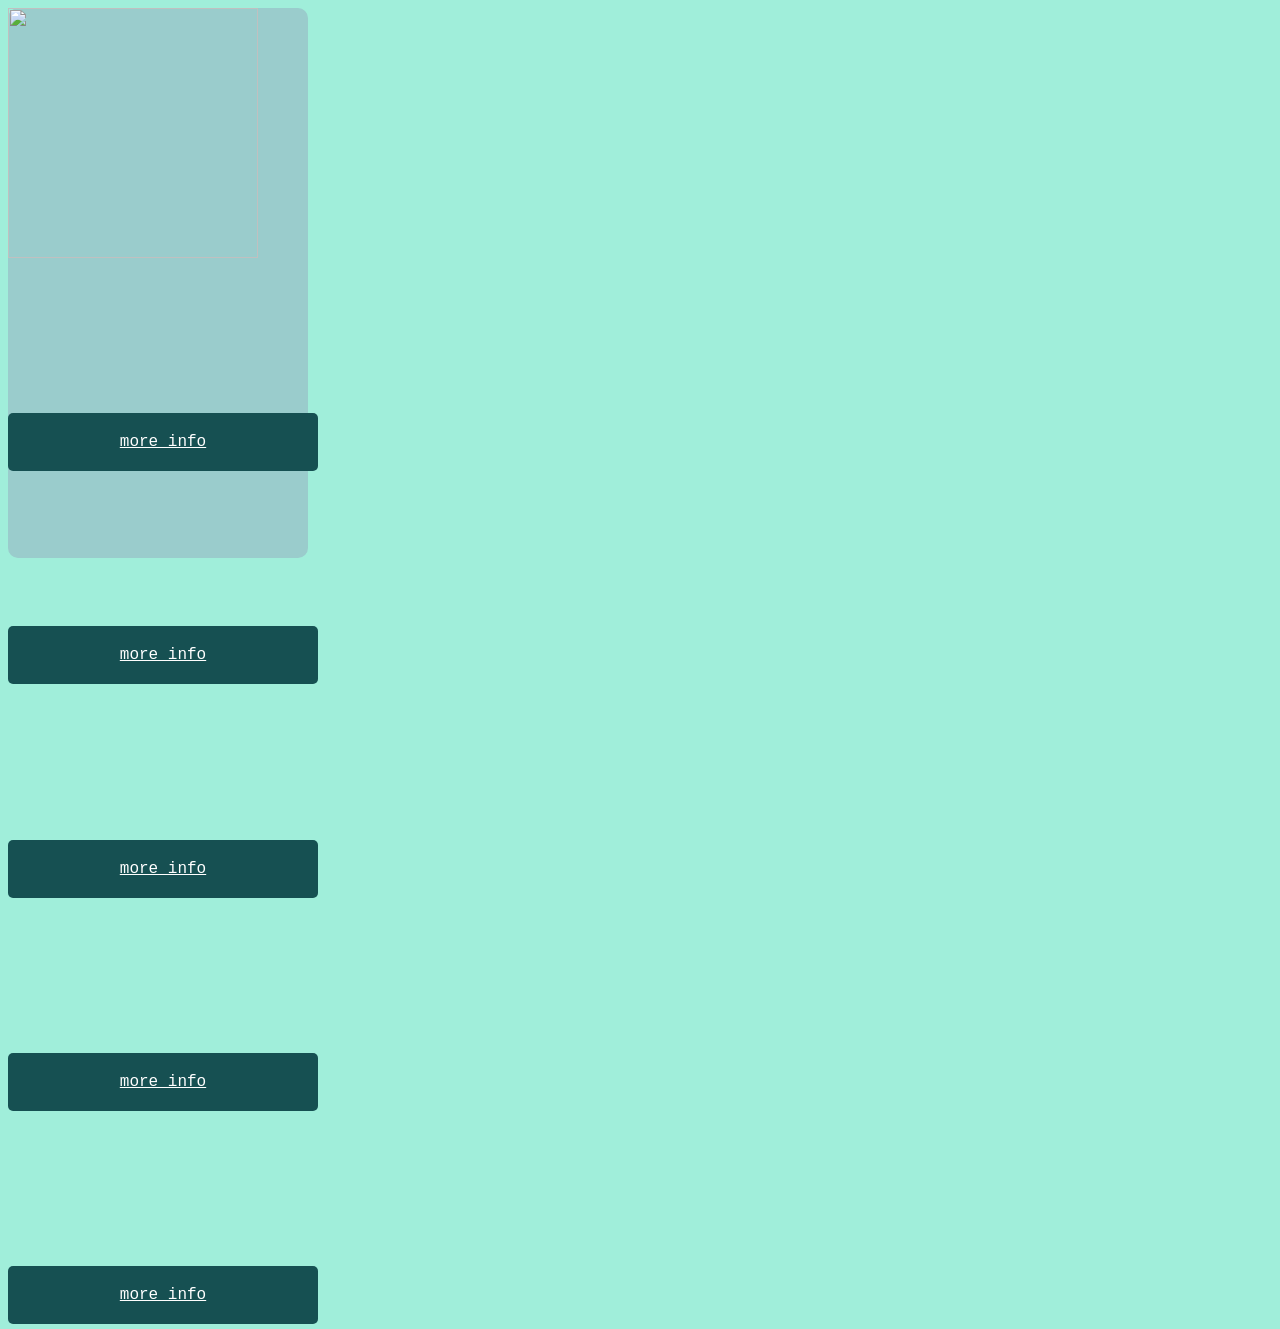
==== Computers.html @ 8ac0d2b6 "09.04.26" ====
<html>
	<head>
		<title>TechMania</title>
		<link rel="stylesheet" href="./style/styles.css">
		<link rel="preconnect" href="https://fonts.googleapis.com">
<link rel="preconnect" href="https://fonts.gstatic.com" crossorigin>
<link href="https://fonts.googleapis.com/css2?family=Iosevka+Charon:ital,wght@0,300;0,400;0,500;0,700;1,300;1,400;1,500;1,700&display=swap" rel="stylesheet">
	</head>
	<body>
		<section class="tech_cards">
			<div class="card">
				<img  src="./images" alt="" class="card_image"/>

				<div class="card_information">
					<h2 class="card_title"></h2>
					<p class="card_description"></p>
					<p class="card_price"></p>
					<a href="#" class="card_button">more info</a>
				</div>
				<div class="card_information">
					<h2 class="card_title"></h2>
					<p class="card_description"></p>
					<p class="card_price"></p>
					<a href="#" class="card_button">more info</a>
				</div>
				<div class="card_information">
					<h2 class="card_title"></h2>
					<p class="card_description"></p>
					<p class="card_price"></p>
					<a href="#" class="card_button">more info</a>
				</div>
				<div class="card_information">
					<h2 class="card_title"></h2>
					<p class="card_description"></p>
					<p class="card_price"></p>
					<a href="#" class="card_button">more info</a>
				</div>
				<div class="card_information">
					<h2 class="card_title"></h2>
					<p class="card_description"></p>
					<p class="card_price"></p>
					<a href="#" class="card_button">more info</a>
				</div>
			</div>
	</body>
	</html>
---- style/styles.css ----
h1{
	font-style: italic;
	text-align: center;
	font-size: 130px;
}
body{
	background-color: rgba(9, 211, 160, 0.383);
	font-family: "Iosevka Charon", monospace;
	font-weight: 300;
	font-style: normal;
}
h2{
	font-style: italic;
	text-align: center;
	font-size: 100px;
}
.button-container {
	display:flex;
	gap: 20px;
}
.menu-btn {
	padding: 15px 35px;
	font-size: 18px;
	font-weight: 600;
	color: white;
	border: none;
	border-radius: 50px;
	cursor: pointer;
	transition: all 0.3s ease;
	box-shadow: 0 4px 15px rgba(0, 0, 0, 0.1);
	text-transform: uppercase;
	letter-spacing: 1px;
}
.Smartphones{
	background: linear-gradient(135deg, #ff9a9e 0%, #fecfef 99%, #fecfef 100%);
	background: #145762;
}
.Televisions {
	background: #145762;
}
.Computers{
	background: #145762;
}
.Monitors{
	background: #145762;
}
.Tablets{
	background: #145762;
}
.Mice{
	background: #145762;
}
.Headphones{
	background: #145762;
}
.Laptops {
	background: #145762;
}
.Consoles{
	background: #145762;
}
.footer{
	width: 100%;
	padding: 20px;
	display: flex;
	justify-content: center;
	align-items: center;
	background-color: rgba(9, 211, 160, 0.383);
}
.section {
	display: flex;
	gap: 30;
	flex-wrap: wrap;
}

.tech_cards {
	display: flex;
	flex-wrap: wrap;
	gap: 20px;
}

.card {
	display: flex;
	flex-direction: column;
	gap: 10px;
	height: 550px;
	width: 300px;
	border-radius: 10px;
	background-color: rgb(154, 204, 204);
}

.card_image{    
	height: 250px;
    object-fit: contain;
}

.card_information {
	display: flex;
	flex-direction: column;
	gap: 10px;
}

.card_title {
	font-size: 20px;
	font-weight: bold;
}
.card_description{
	font-size: 16px;
}

.card_price {
	font-size: 25px;
	font-weight: bold;
}
.card_button{
	border-radius: 5px;
	background-color: rgb(22, 80, 82);
	color: #fff;
	padding: 20px 30px;
	width: 250px;
	text-align: center;
}
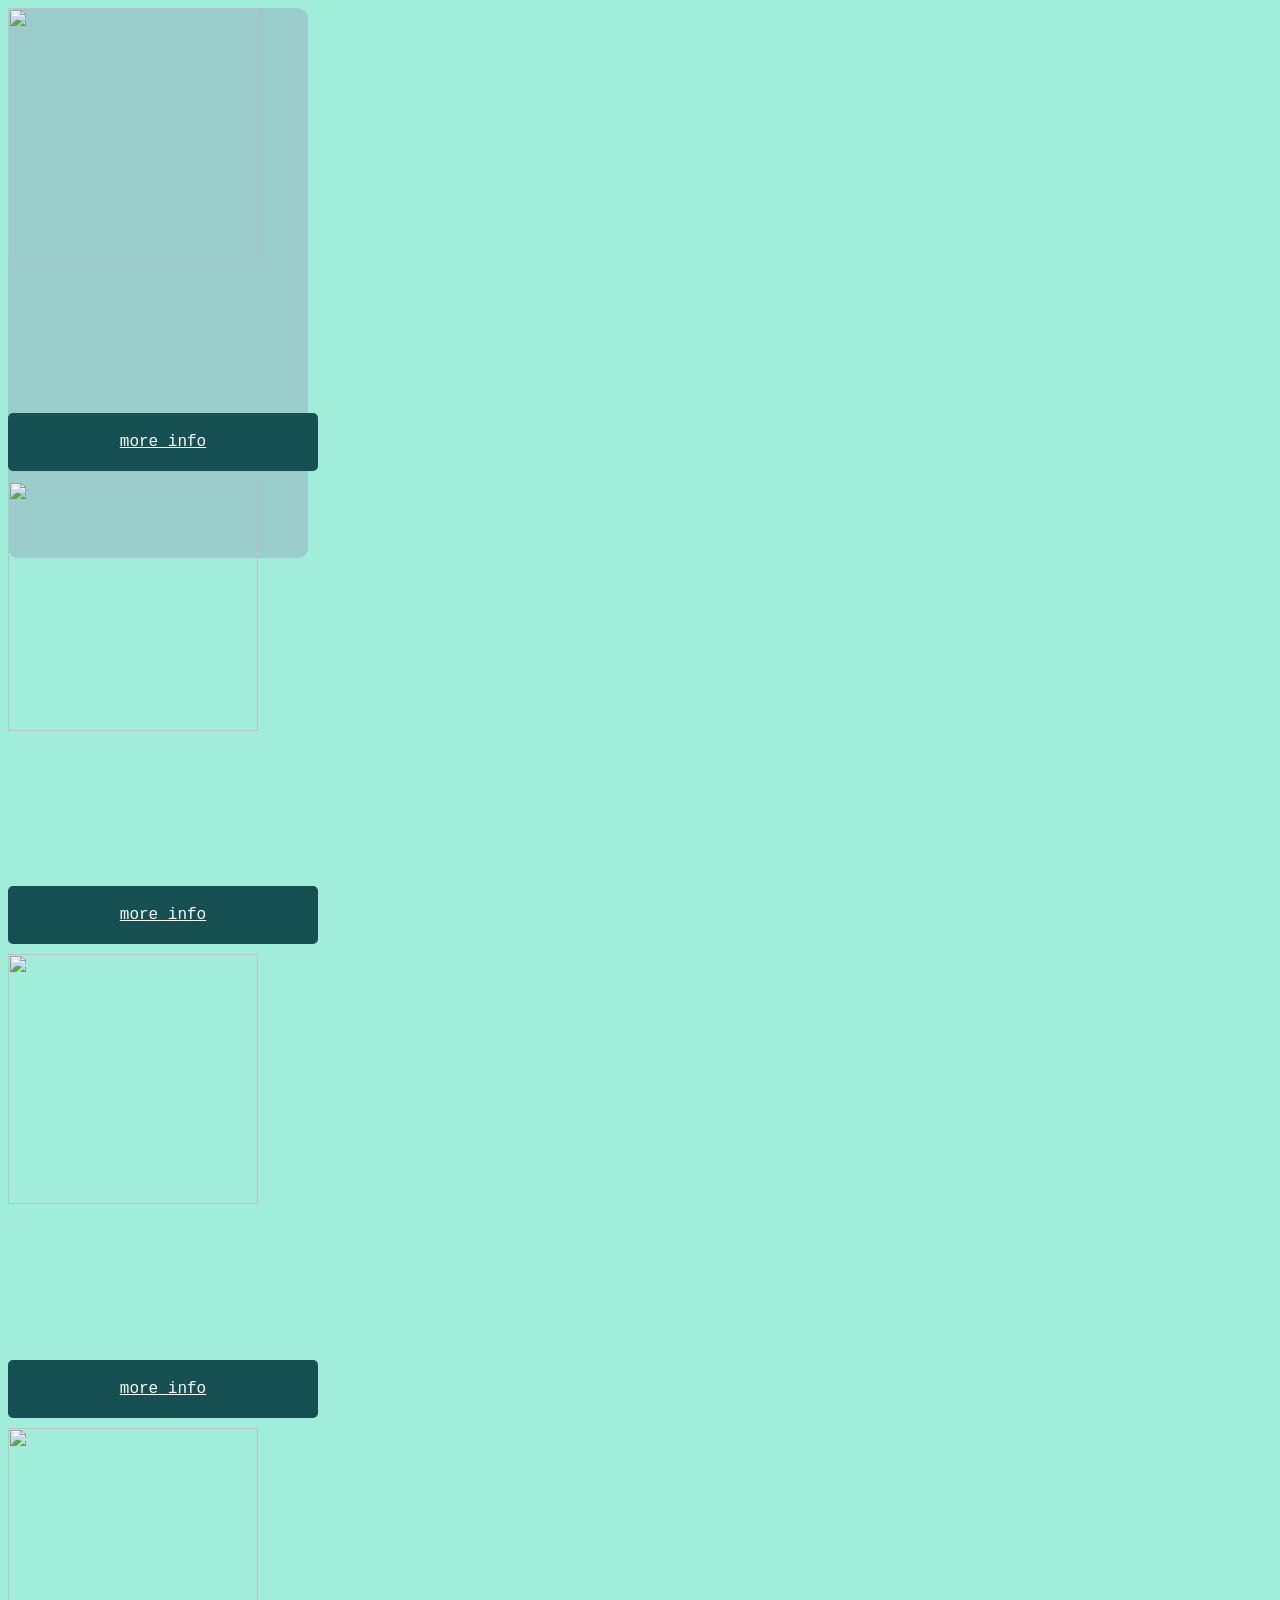
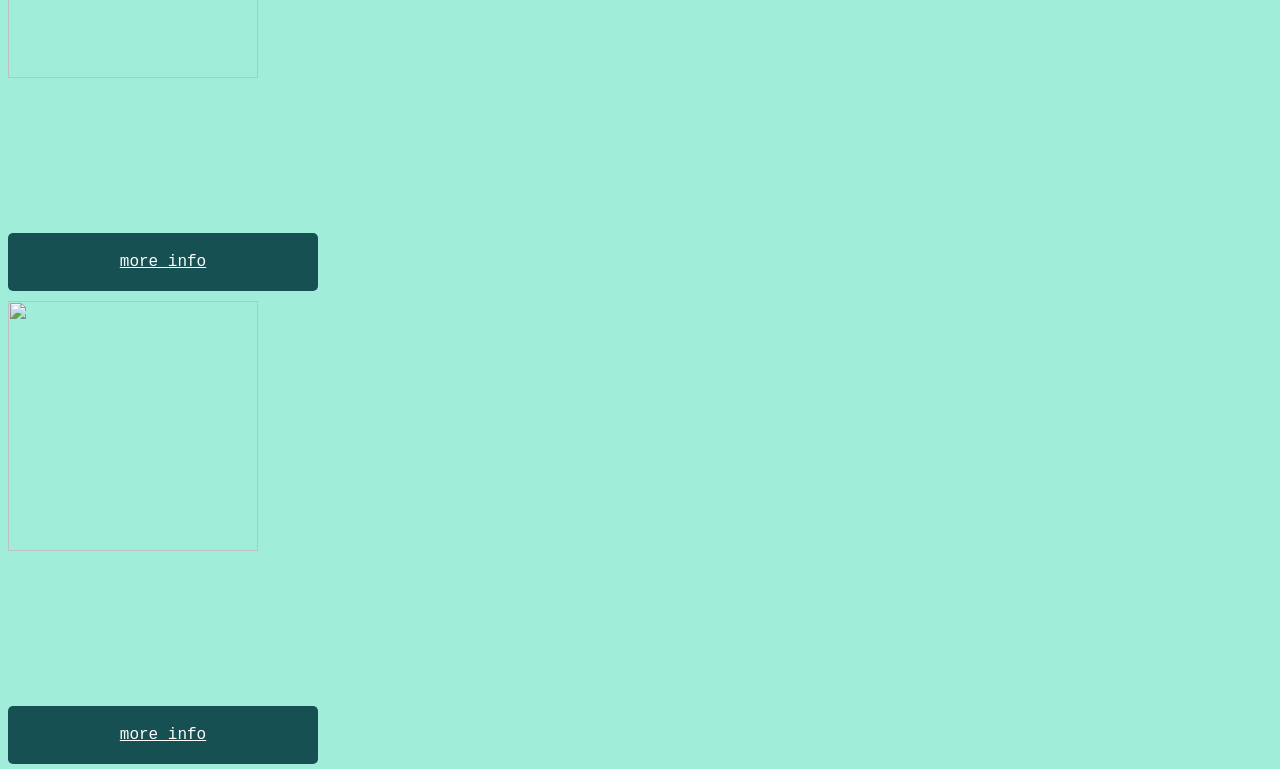
==== commit 8fe0f6fa: "14.04.26" ====
--- a/Computers.html
+++ b/Computers.html
@@ -10,31 +10,34 @@
 		<section class="tech_cards">
 			<div class="card">
 				<img  src="./images" alt="" class="card_image"/>
-
 				<div class="card_information">
 					<h2 class="card_title"></h2>
 					<p class="card_description"></p>
 					<p class="card_price"></p>
 					<a href="#" class="card_button">more info</a>
 				</div>
+				<img  src="./images" alt="" class="card_image"/>
 				<div class="card_information">
 					<h2 class="card_title"></h2>
 					<p class="card_description"></p>
 					<p class="card_price"></p>
 					<a href="#" class="card_button">more info</a>
 				</div>
+				<img  src="./images" alt="" class="card_image"/>
 				<div class="card_information">
 					<h2 class="card_title"></h2>
 					<p class="card_description"></p>
 					<p class="card_price"></p>
 					<a href="#" class="card_button">more info</a>
 				</div>
+				<img  src="./images" alt="" class="card_image"/>
 				<div class="card_information">
 					<h2 class="card_title"></h2>
 					<p class="card_description"></p>
 					<p class="card_price"></p>
 					<a href="#" class="card_button">more info</a>
 				</div>
+				<img  src="./images" alt="" class="card_image"/>
 				<div class="card_information">
 					<h2 class="card_title"></h2>
 					<p class="card_description"></p>
